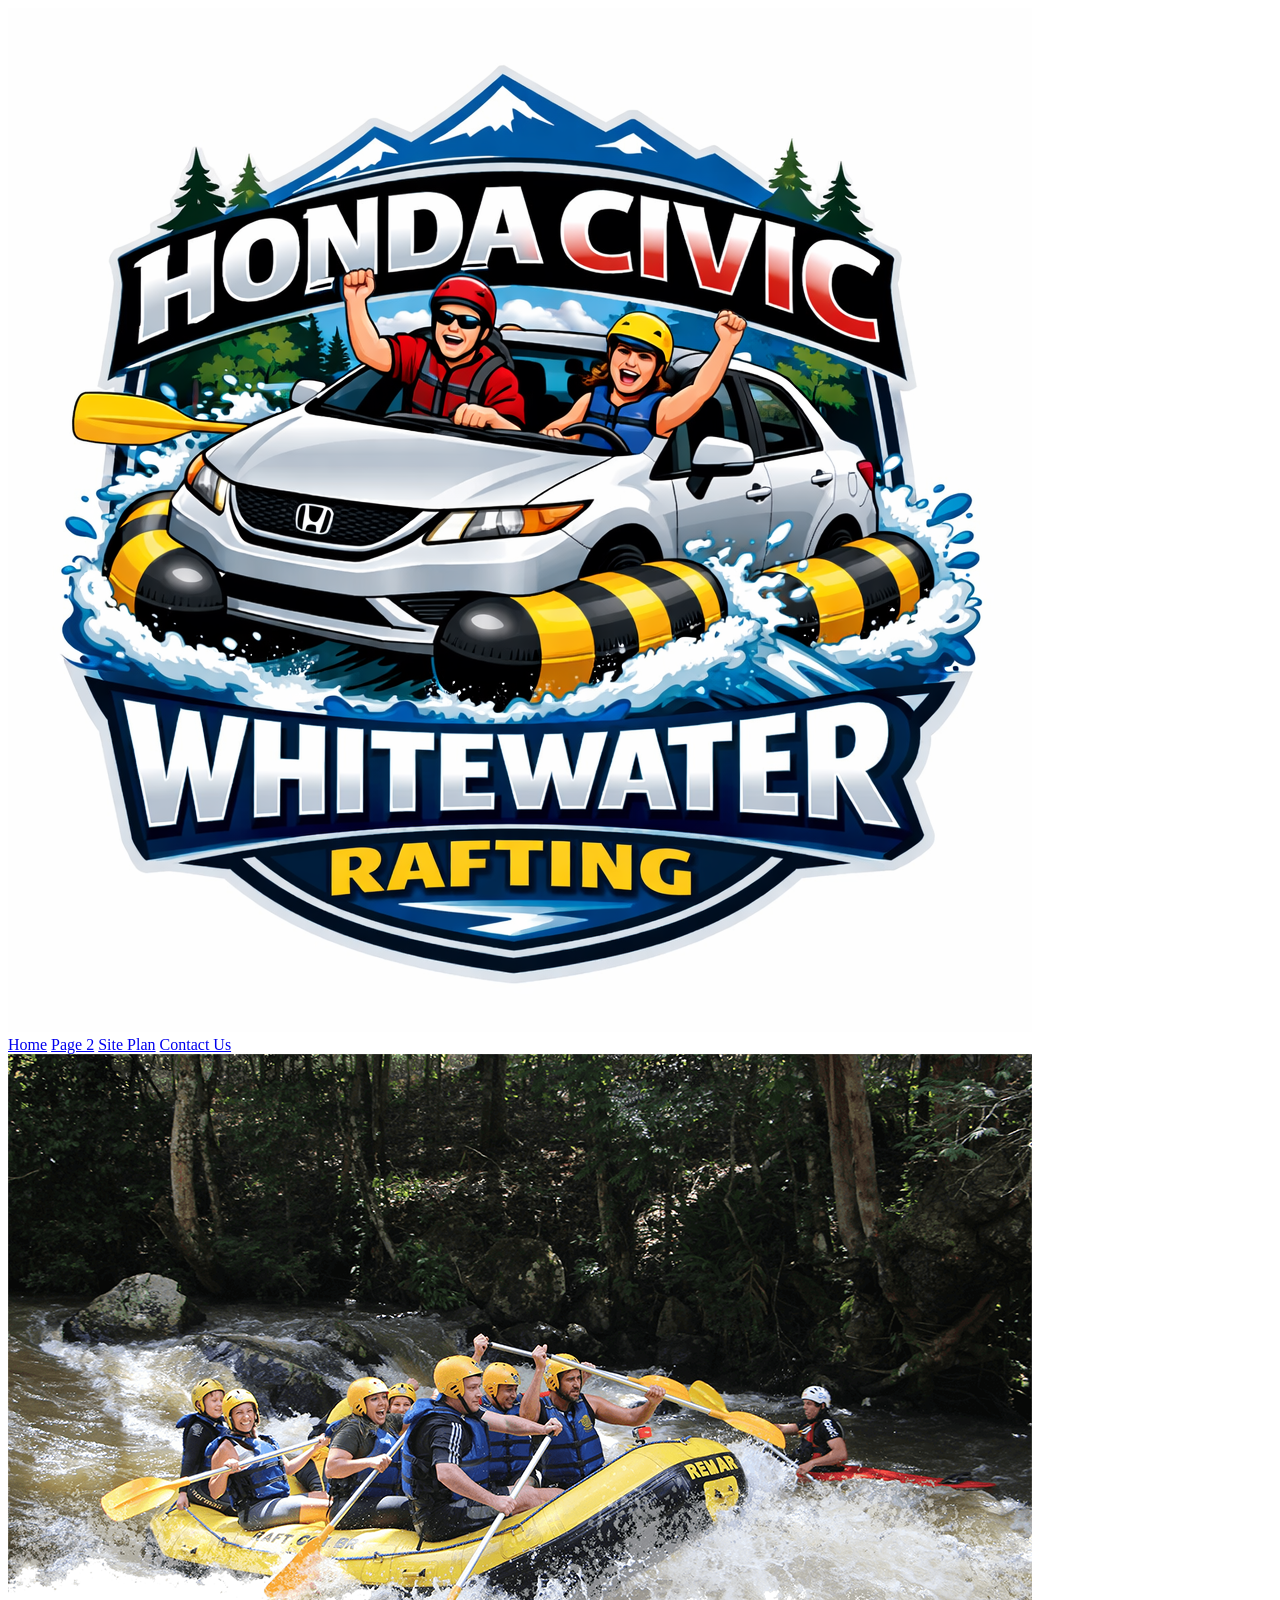
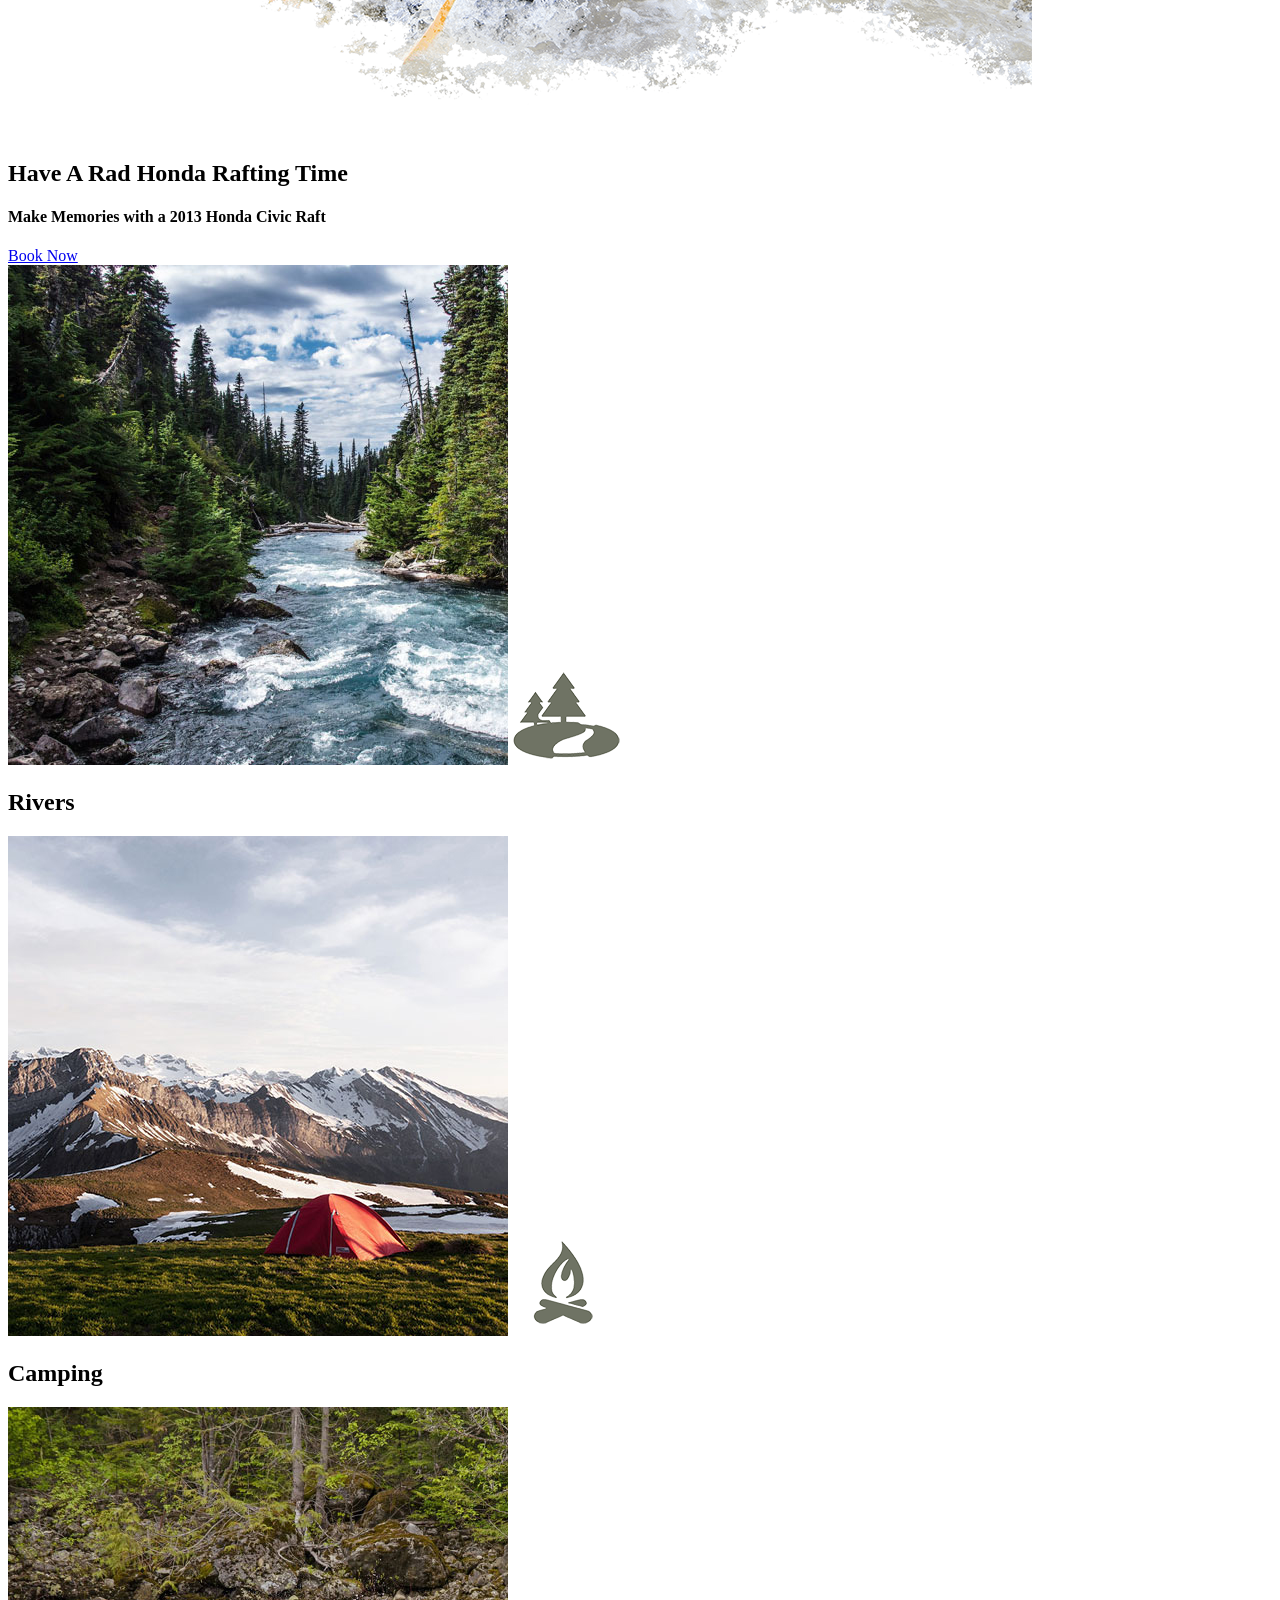
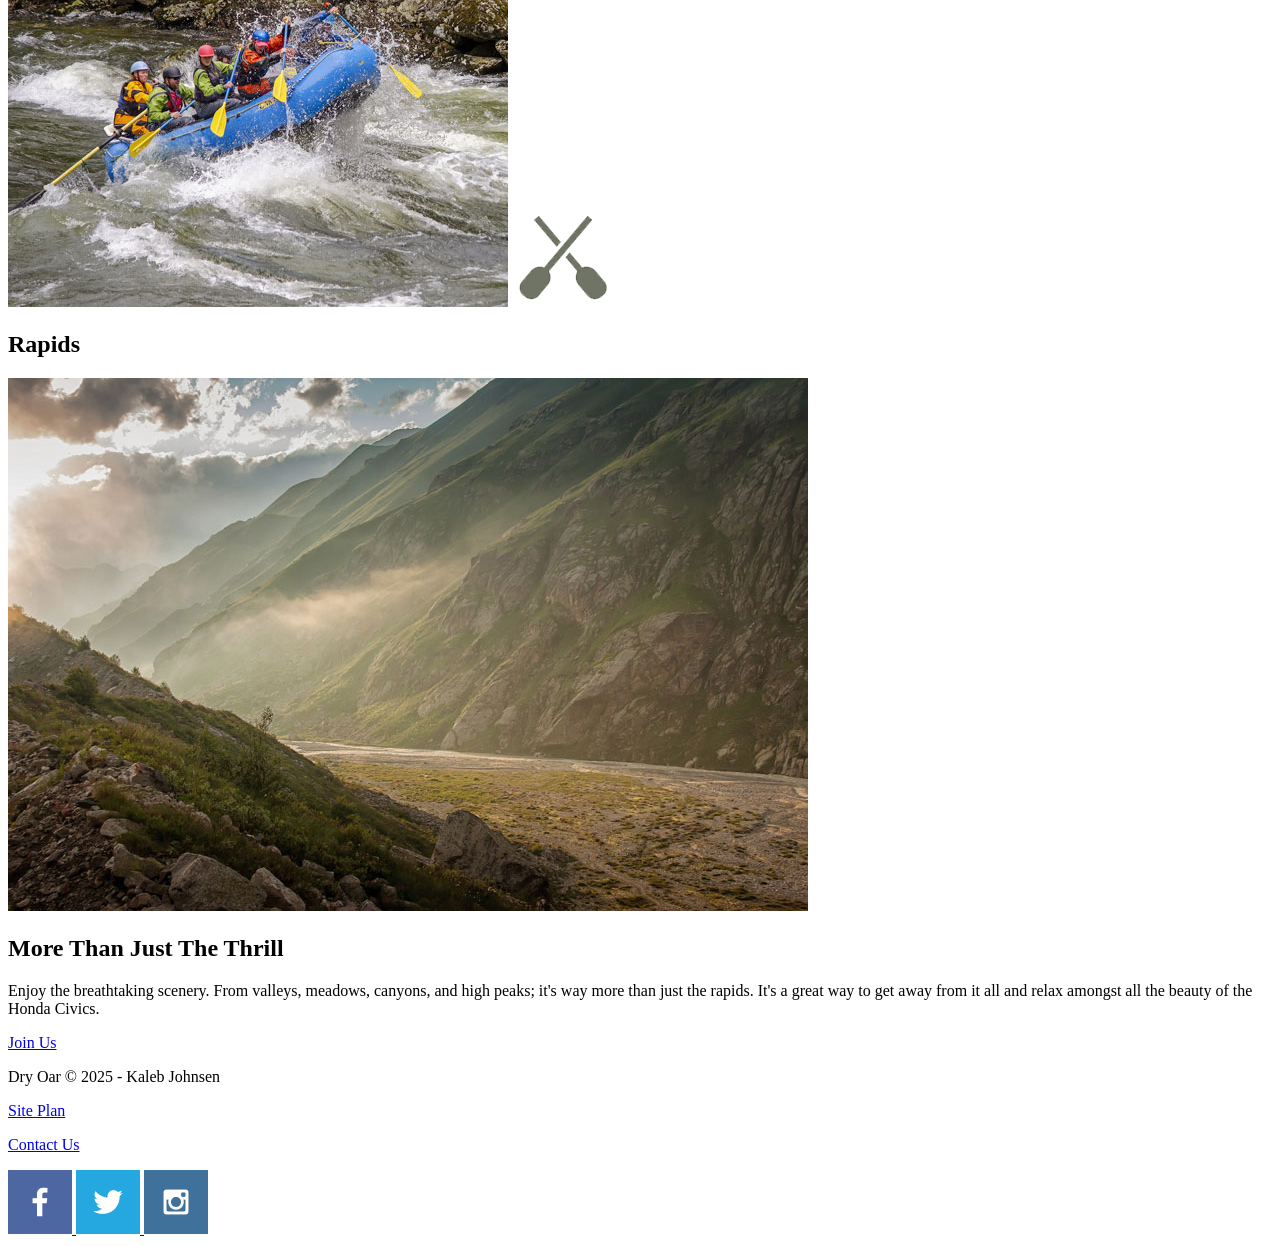
==== wwr/index.html @ 5dcafa56 "Initial commit" ====
<!DOCTYPE html>
<html lang="en">

<head>
    <meta charset="UTF-8">
    <meta name="viewport" content="width=device-width, initial-scale=1.0">
    <title>Whitewater Rafting Vacations | Dry Oar Boating | Home</title>
    <link rel="stylesheet" href="styles/style.css">
</head>

<body>
    <div id="content">
        <header>

        <a id="logo_link" href="index.html">
            <img class="logo" src="images\ChatGPT Image Jan 16, 2026, 09_59_09 PM.png"  alt="Honda Civic Logo"/>
        </a>
        <nav>
            <a href="index.html">Home</a>
            <a href="#">Page 2</a>
            <a href="site-plan-rafting.html">Site Plan</a>
            <a href="contactus.html">Contact Us</a>
        </nav>
        </header>
        <div id="hero">
            <div id="hero-box">
                <img id="hero-img" src="images/hero.png" alt="People enjoying Civic white water rafting">
            </div>
            <section id="hero-msg">
                <h1 class="home-title">Have A Rad Honda Rafting Time</h1>
                <h4>Make Memories with a 2013 Honda Civic Raft </h4>
                <div class='button-box'>
                    <a class='book' href="contactus.html">Book Now</a>
                </div>
            </section>
        </div>
        <main class="home-grid">
                <section class="rivers-card">
                    <img class="card-img" src="images/rivers.jpg" alt="river in forest">
                    <img class="icon" src="images/river_icon.png" alt="river icon">
                    <h2>Rivers</h2>
                </section>
                <section class="camping-card">
                    <img class="card-img" src="images/camping.jpg" alt="tent in mountains">
                    <img class="icon" src="images/fire_icon.png" alt="fire icon">
                    <h2>Camping</h2>
                </section>
                <section class="rapids-card">
                    <img class="card-img" src="images/rapids.jpg" alt="rafting boat">
                    <img class="icon" src="images/oars.png" alt="oars icon">
                    <h2>Rapids</h2>
                </section>
                <div id="background"></div> 
                <img class="mountains" src="images/mountains.jpg" alt="Misty mountains">
                <section class="msg">
                    <h2>More Than Just The Thrill</h2>
                    <p>Enjoy the breathtaking scenery. From valleys, meadows, canyons, and high peaks; it's way more
                        than
                        just the rapids. It's a great way to get away from it all and relax amongst all the beauty
                        of the
                        Honda Civics. </p>
                    <a class='join' href="rivers.html">Join Us</a>
                </section>
            </main>
            <footer>
                <p>Dry Oar &copy; 2025 - Kaleb Johnsen</p>
                <p><a href="site-plan-rafting.html">Site Plan</a></p>
                <p><a href="contactus.html">Contact Us</a></p>
                <div class="social">
                    <a href="https://facebook.com" target="_blank">
                        <img src="images/facebook.png" alt="fb icon">
                    </a>
                    <a href="https://twitter.com" target="_blank">
                        <img src="images/twitter.png" alt="twitter icon">
                    </a>
                    <a href="https://instagram.com" target="_blank">
                        <img src="images/instagram.png" alt="instagram icon">
                    </a>
                </div>
            </footer>
    </div>
</body>

</html>
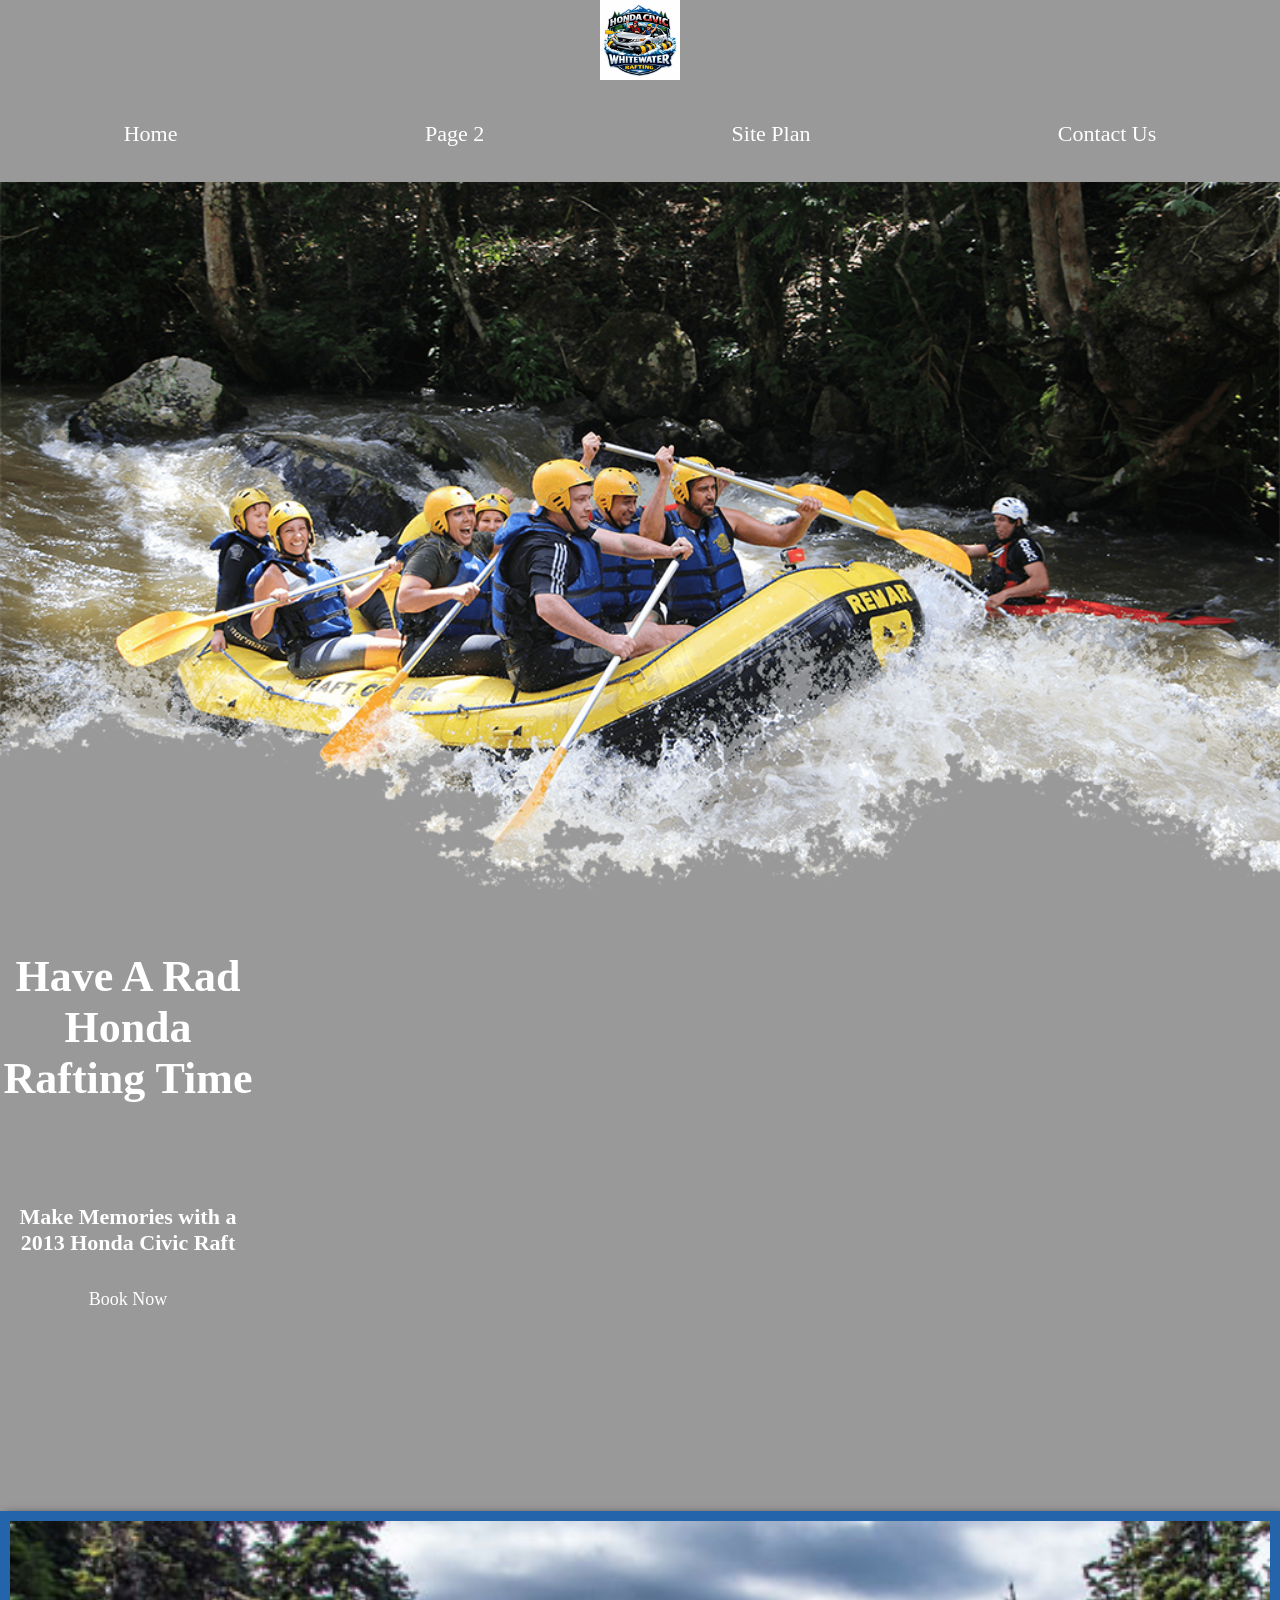
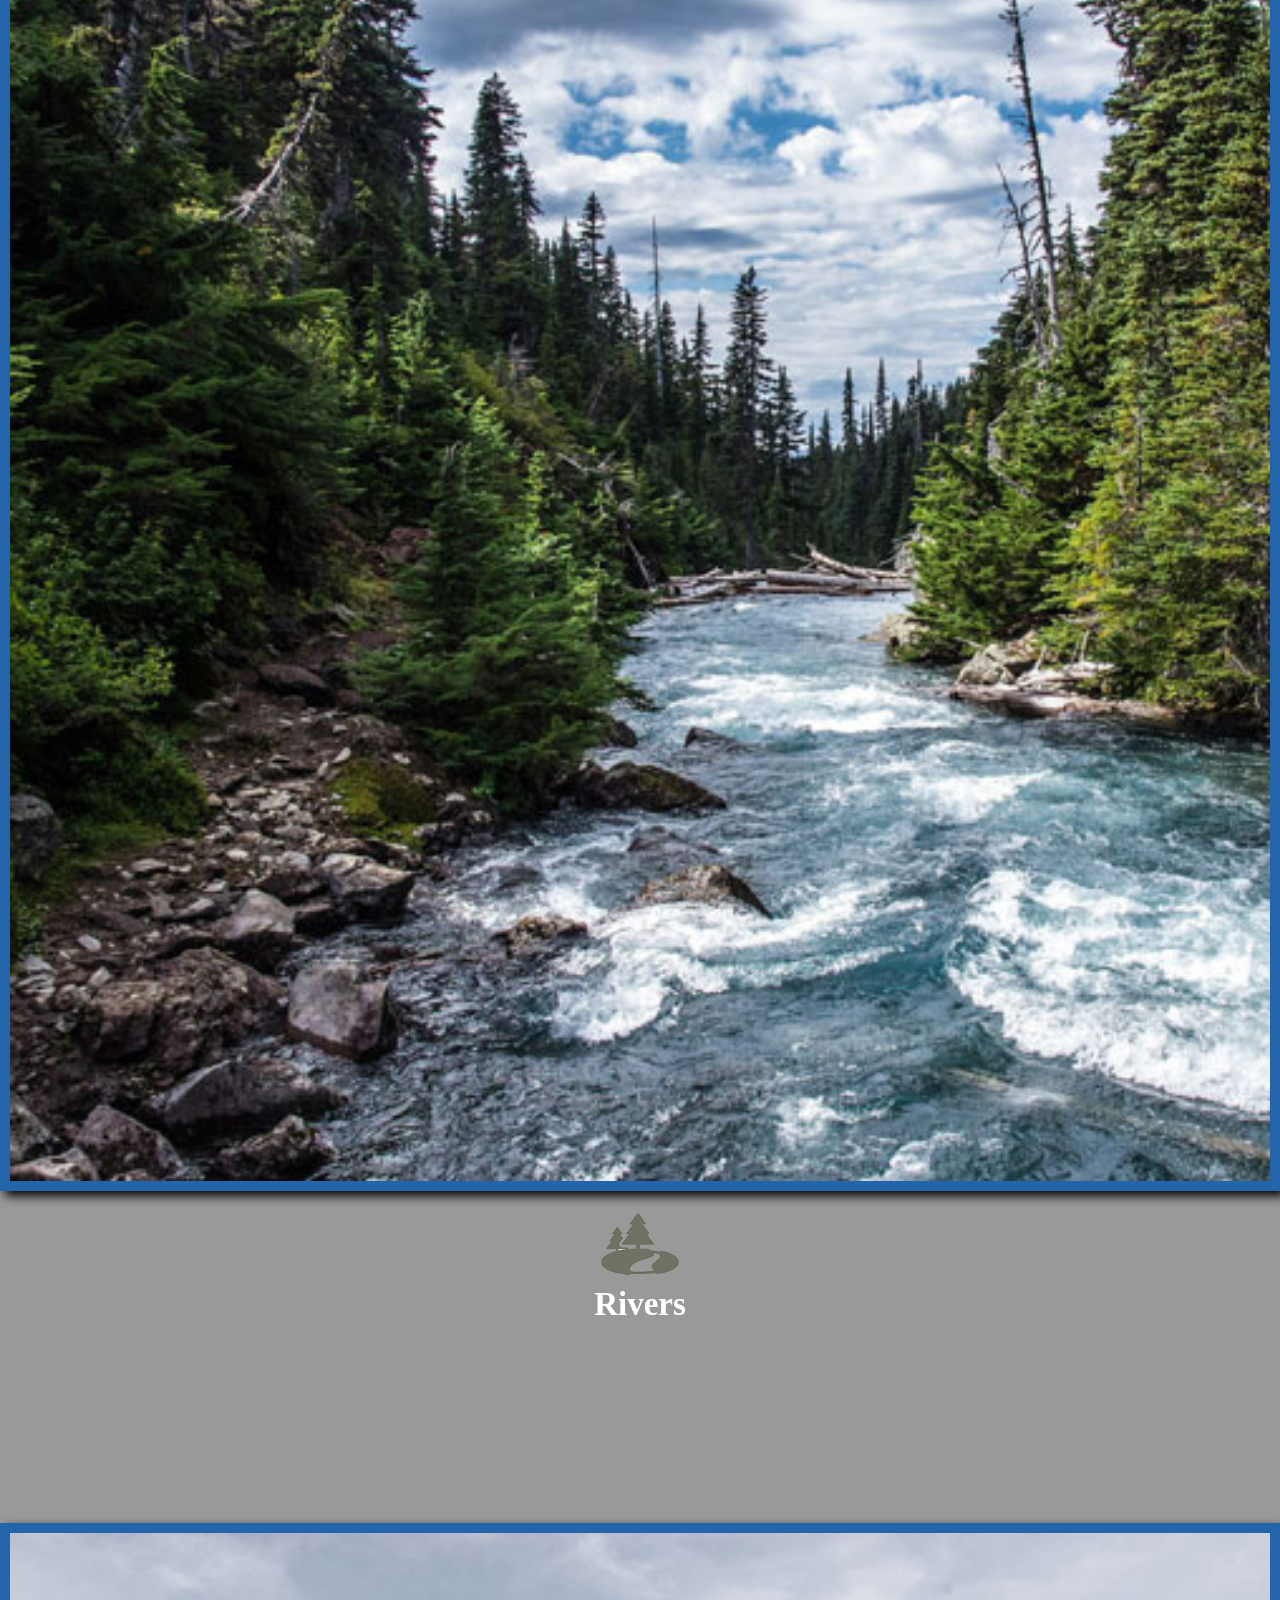
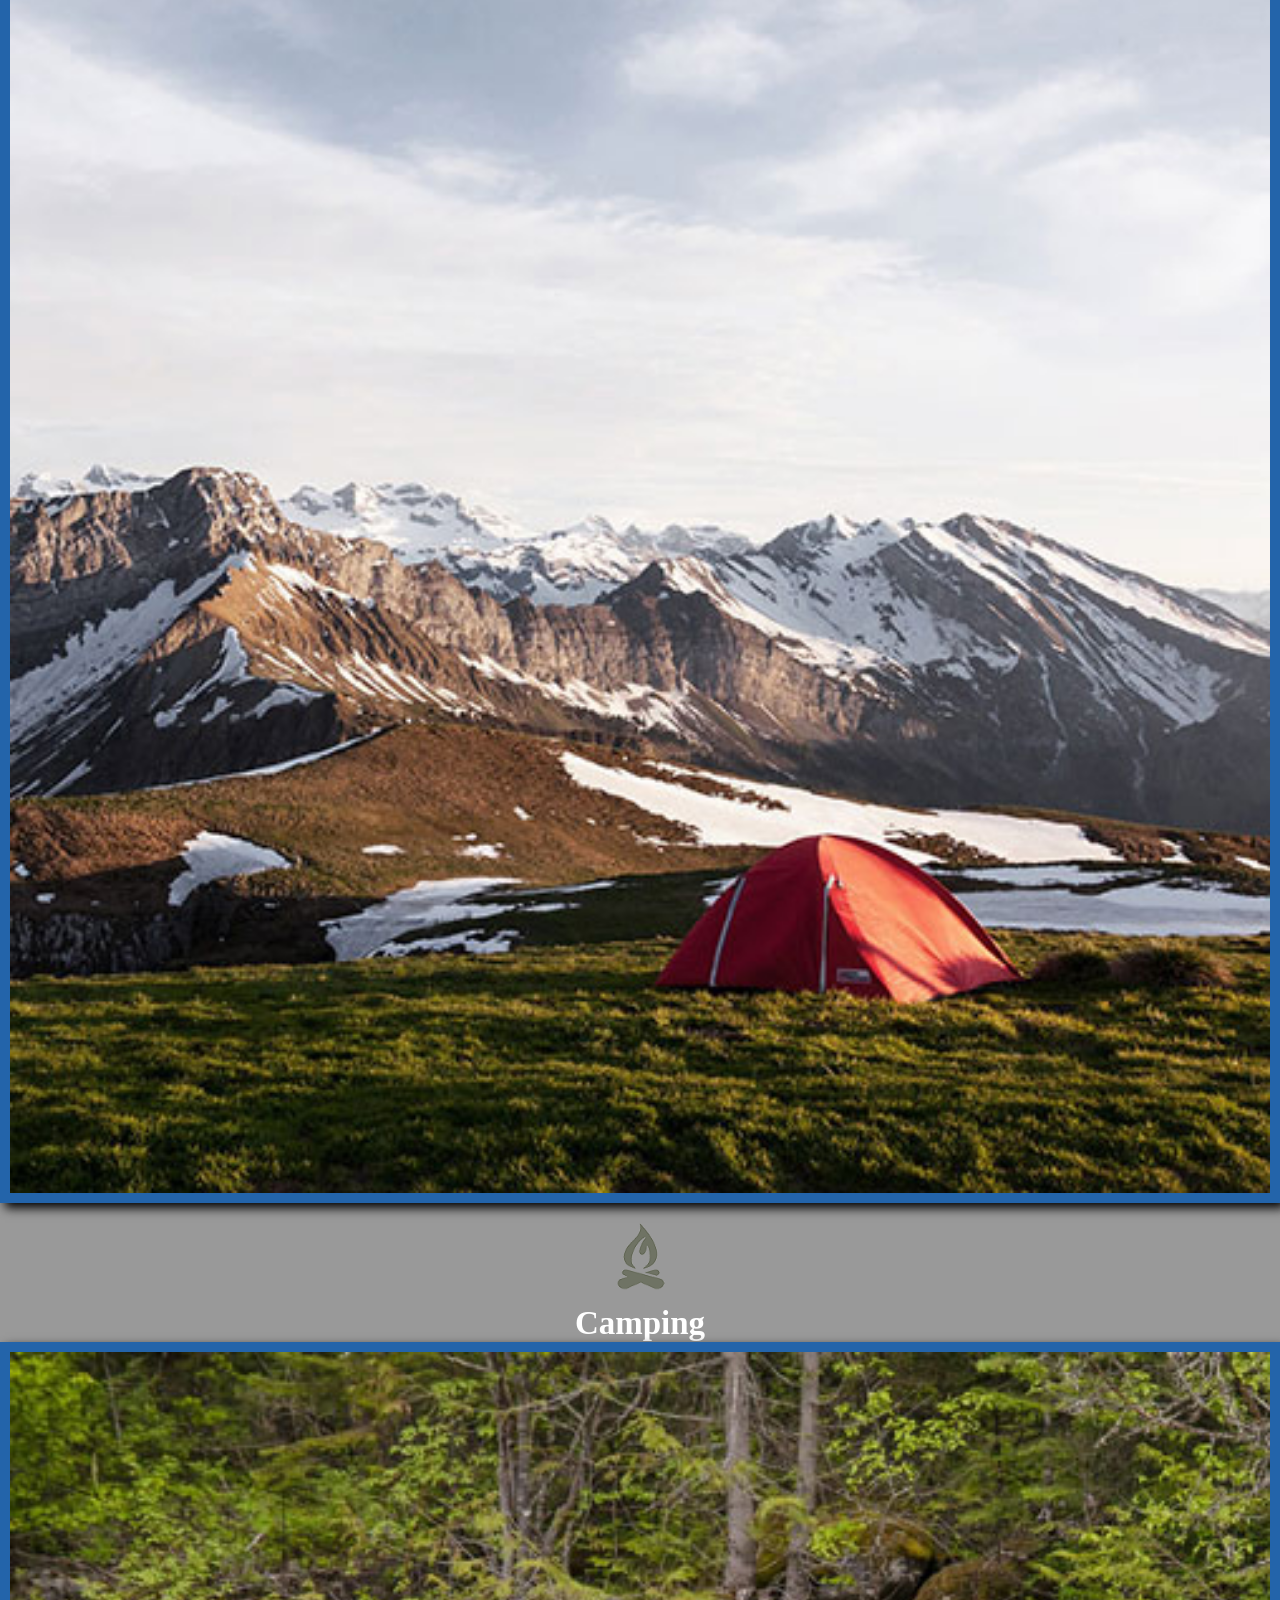
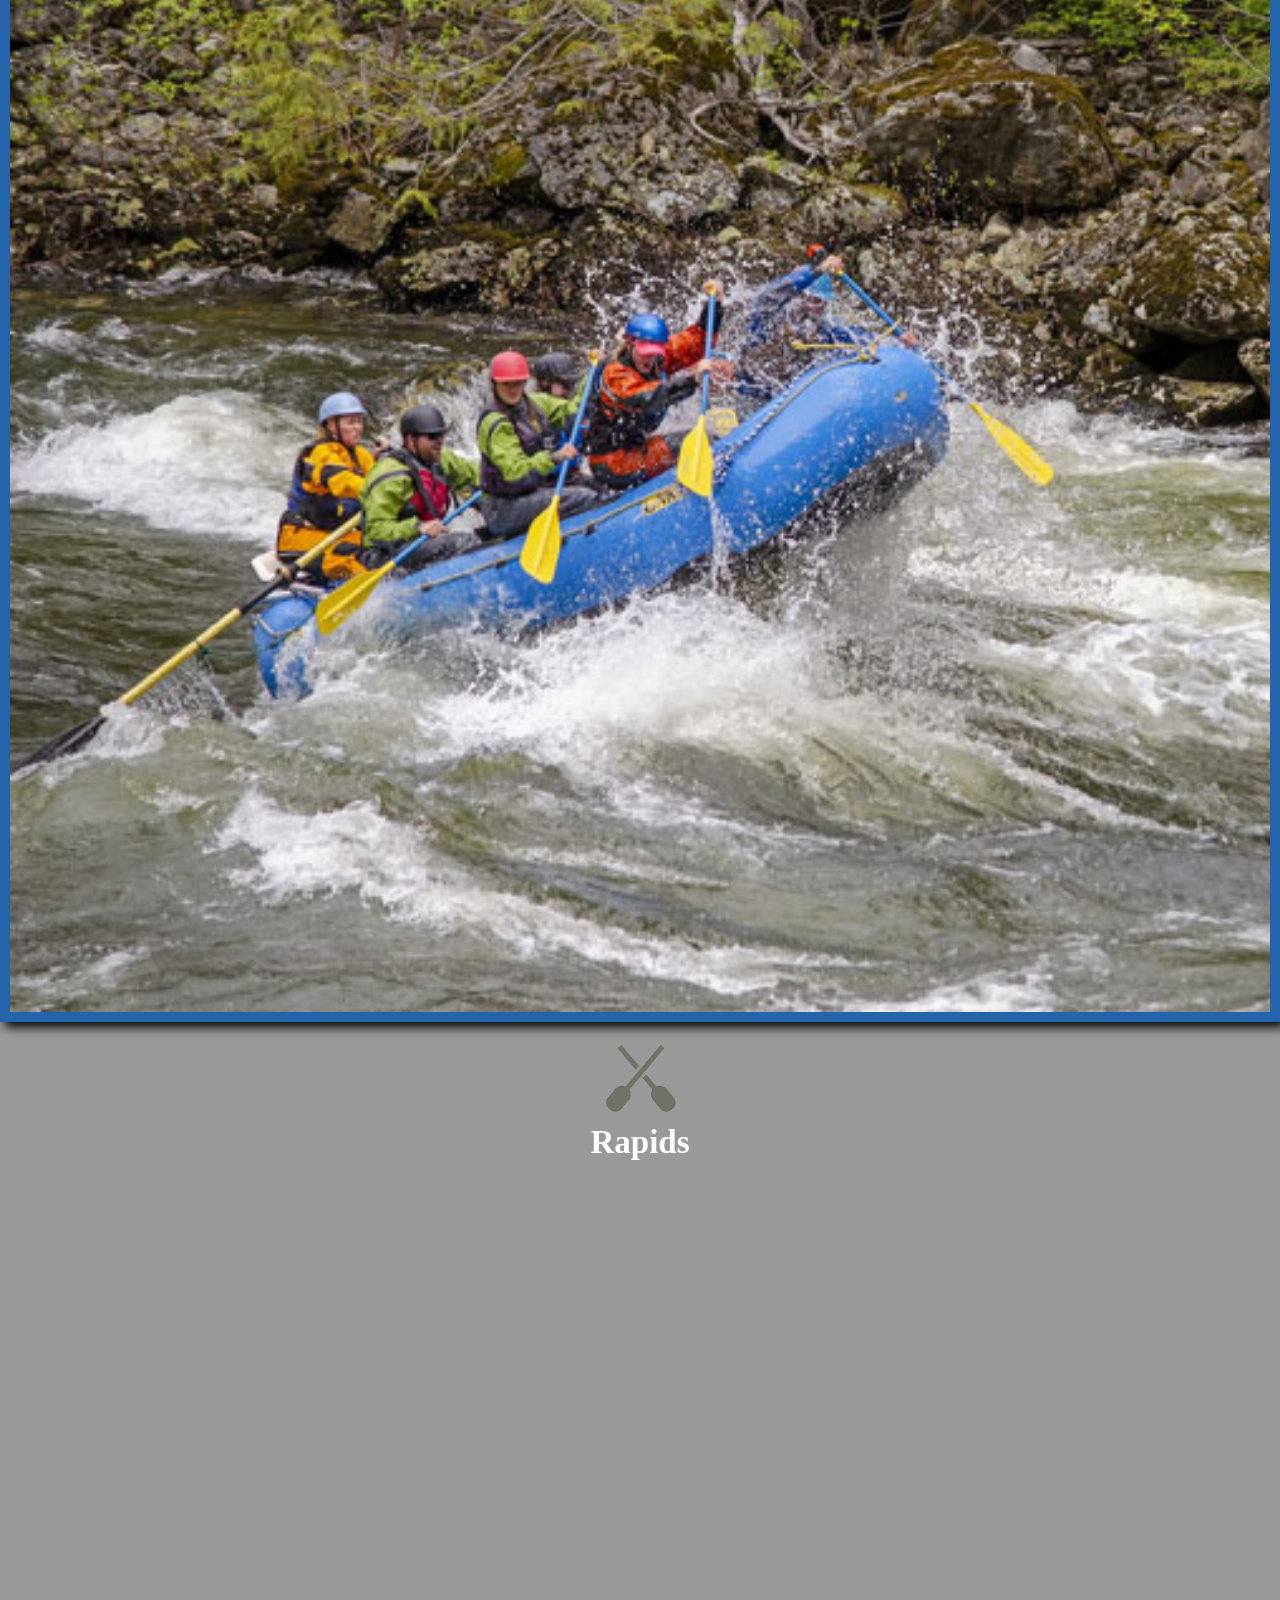
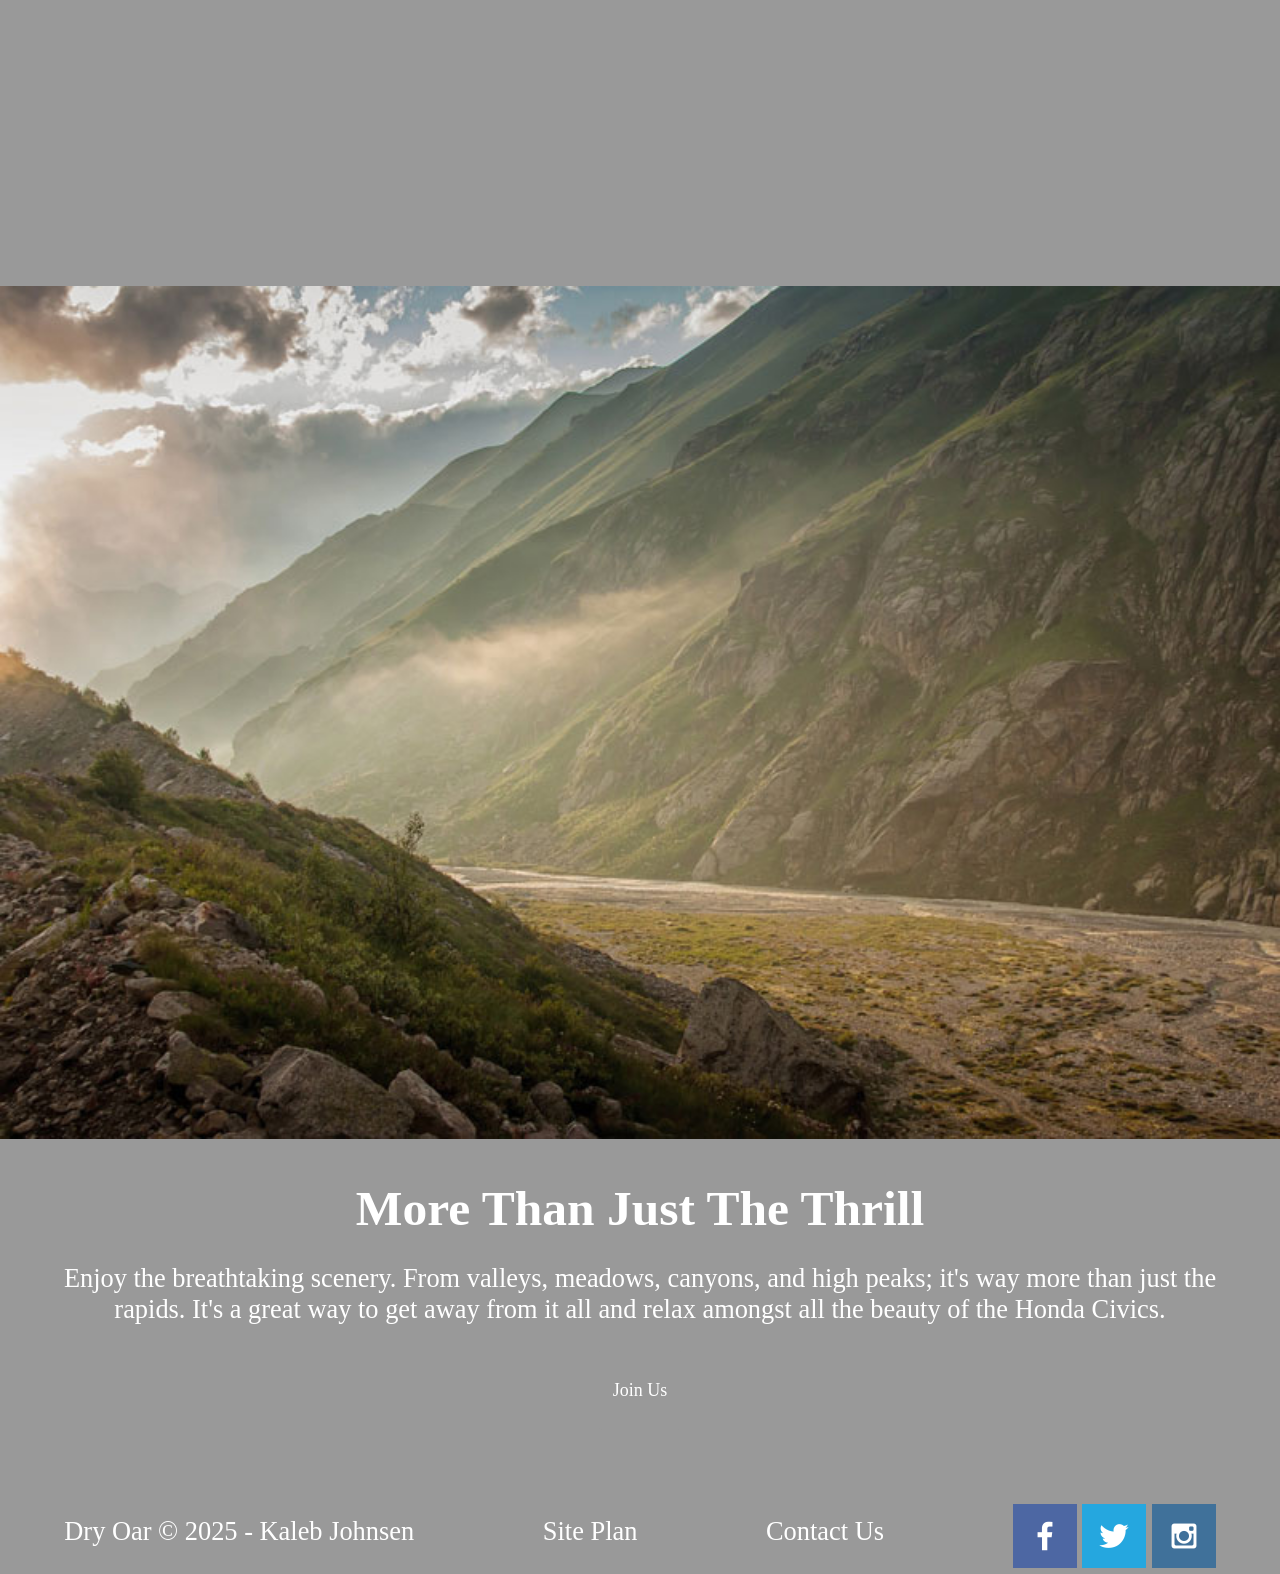
==== commit d7b2ca9e: "updates" ====
--- a/wwr/index.html
+++ b/wwr/index.html
@@ -81,4 +81,5 @@
     </div>
 </body>
 
-</html>+
+
--- a/wwr/styles/style.css
+++ b/wwr/styles/style.css
@@ -0,0 +1,236 @@
+@import url('https://fonts.googleapis.com/css2?family=SUSE+Mono:ital,wght@0,100..800;1,100..800&family=Science+Gothic:wght@100..900&display=swap');
+
+#content {
+    max-width: 1600px;
+    text-align: center;
+    margin: 0 auto;
+}
+
+
+#hero-msg h1,
+#hero-msg h4 {
+    text-align: center;
+}
+
+#hero-msg h4 {
+    color:white;
+    grid-column: 2/3;
+    grid-row: 1/2;
+    margin-top: 100px
+}
+
+.button-box {
+    text-align: center;
+}
+
+main section {
+    text-align: center;
+}
+
+#background {
+    height: 725px;
+    background-color: #999;
+    color: white;
+}
+
+header {
+    background-color: #999;
+    color: white;
+    display: gird;
+    grid-template-columns: 150px auto;
+}
+
+nav a:hover {
+    background-color: #999;
+    color: white;
+}
+
+nav a {
+    background-color: #999;
+    color: white;
+    text-align: center;
+    text-decoration: none;
+    padding: 35px;
+}
+
+nav {
+display:flex;
+justify-content: space-around;
+}
+
+.book,
+.join {
+    background-color: #999;
+    color: white;
+    text-align: center;
+    text-decoration: none;
+    font-size: 18px;
+    padding: 30px 15px;
+    margin-top: 50px;
+    border-radius: 5px;
+}
+
+.book:hover,
+.join:hover {
+    background-color: #999;
+    color: white;
+}
+
+.msg {
+    background-color: #999;
+    color: white;
+    font-size: 1.5em;
+    padding: 35px;
+    grid-column: 6/10;
+    grid-row: 6/7;
+}
+
+footer {
+    background-color: #999;
+    color: white;
+    padding: 25px, 50px;
+    margin-top:50px;
+    display: flex;
+    justify-content: space-around;
+    align-items: center;
+}
+
+footer a {
+    background-color: #999;
+    color: white;
+    text-decoration: none;
+}
+
+footer a:hover {
+    background-color: #999;
+    color: white;
+    text-decoration: underline;
+}
+
+footer p {
+    font-size: 1.2em;
+}
+
+footer .social img {
+    padding-top: 15px;
+}
+
+body {
+    background-color: #999;
+    color: white;
+    font-family:"SUSE Mono";
+    font-size: 22px;
+    margin:0;
+    padding:0;
+}
+
+.home-title {
+    background-color: #999;
+    color: white;
+    font-family: "Science Gothic";
+    font-size: 2em;
+    margin-top:10px;
+}
+
+h4 {
+    background-color: #999;
+    color: white;
+}
+
+.msg h2 {
+    background-color: #999;
+    color: white;
+}
+
+h2{
+margin:0;
+}
+
+.msg p {
+    background-color: #999;
+    color: white;
+    font-size: .8em;
+    padding-bottom: 15px;
+}
+
+.icon {
+    width: 80px;
+    padding-top: 10px;
+}
+
+.logo {
+    width: 80px;
+}
+
+#hero-img {
+    width: 100%;
+}
+
+#hero {
+    display: grid;
+    grid-template-columns: 1fr 3fr 1fr;
+    margin-top: -100px;
+}
+
+#hero-box {
+    grid-column: 1/4;
+    grid-row: 1/3;
+    z-index: -1;
+}
+
+#logo-link {
+    padding-top: 5px;
+    justify-self: center;
+    align-self: center;
+}
+
+.rivers-card, .camping card, .rapids card {
+    margin:200px 0;
+}
+
+.card-img {
+    border:10px solid #2364AA;
+    transition: transform .5s;
+    box-shadow: 5px 5px 10px #000000;
+
+}
+
+.card-img, .mountains {
+    width: 100%;
+}
+
+.rivers-card {
+    grid-column:2-4 ;
+    grid-row: 2/3 ;
+}
+
+.camping-card {
+    grid-column: 5/7;
+    grid-row: 2-3;
+}
+
+.rapids-card {
+    grid-column: 8/10;
+    grid-row: 2/3;
+}
+
+#background {
+    grid-column: 1/11;
+    grid-row: 4/9;
+}
+
+.mountains {
+    grid-column: 2/7;
+    grid-row: 5/8;
+}
+
+
+main section img {
+    box-sizing: border-box;
+}
+
+card-img:hover{
+    opacity: .6;
+    transform:scale(1.1);
+}
+
